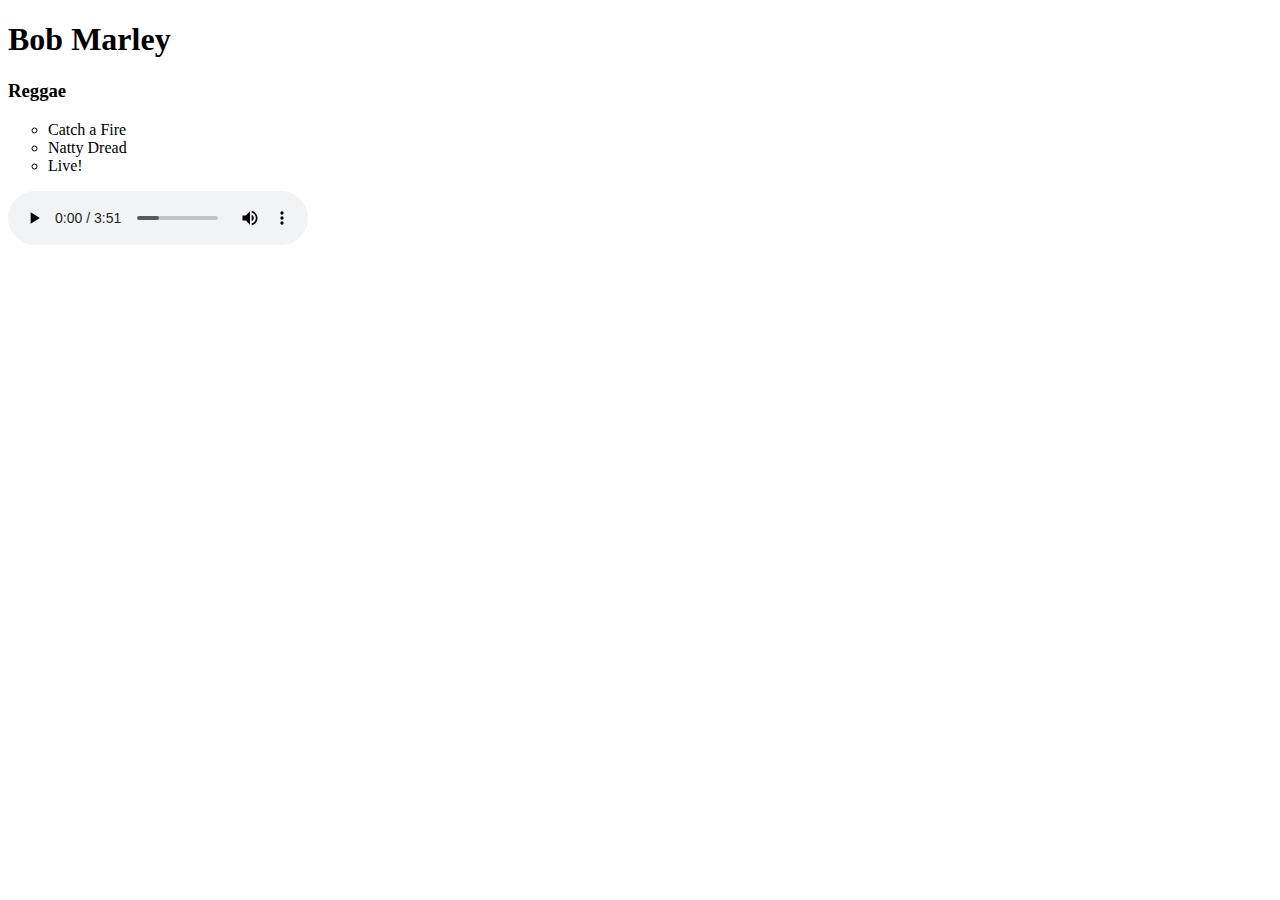
==== aula01/desafio01/index.html @ 9923a4ac "Introdução ao HTML5, primeiros passos." ====
<!DOCTYPE html>
<html lang="pt">
<head>
    <meta charset="UTF-8">
    <meta http-equiv="X-UA-Compatible" content="IE=edge">
    <meta name="viewport" content="width=device-width, initial-scale=1.0">
    <title>Bob Marley</title>
    <link rel="stylesheet" href="style.css">
</head>
<body> 
    <!-- 
        ENUNCIADO
        
        Criar uma página HTML5 com as seguintes caracteristicas:
        1. Nome do artista favorito como titulo principal.
        2. Género de música como título de relevância 3.
        3. Uma lista de 3 elementos contento os últimos três álbuns do artista e com links externos para cada álbum.
        4. Música favorita no fim da página.
    -->

    <!-- Tags de cabeçalho -->
   <h1>Bob Marley</h1>
   <h3>Reggae</h3>

   <!-- Lista não  ordenada -->
   <ul type="circle">
    <li>Catch a Fire</li>
    <li>Natty Dread</li>
    <li>Live!</li>
   </ul>

   <!-- Tag de áudio -->
   <audio controls="controls">
        <source src="audio/is-this-love.mp3" type="audio/mp3" />
        Seu navegador não suporta HTML5
    </audio>
</body>
</html>
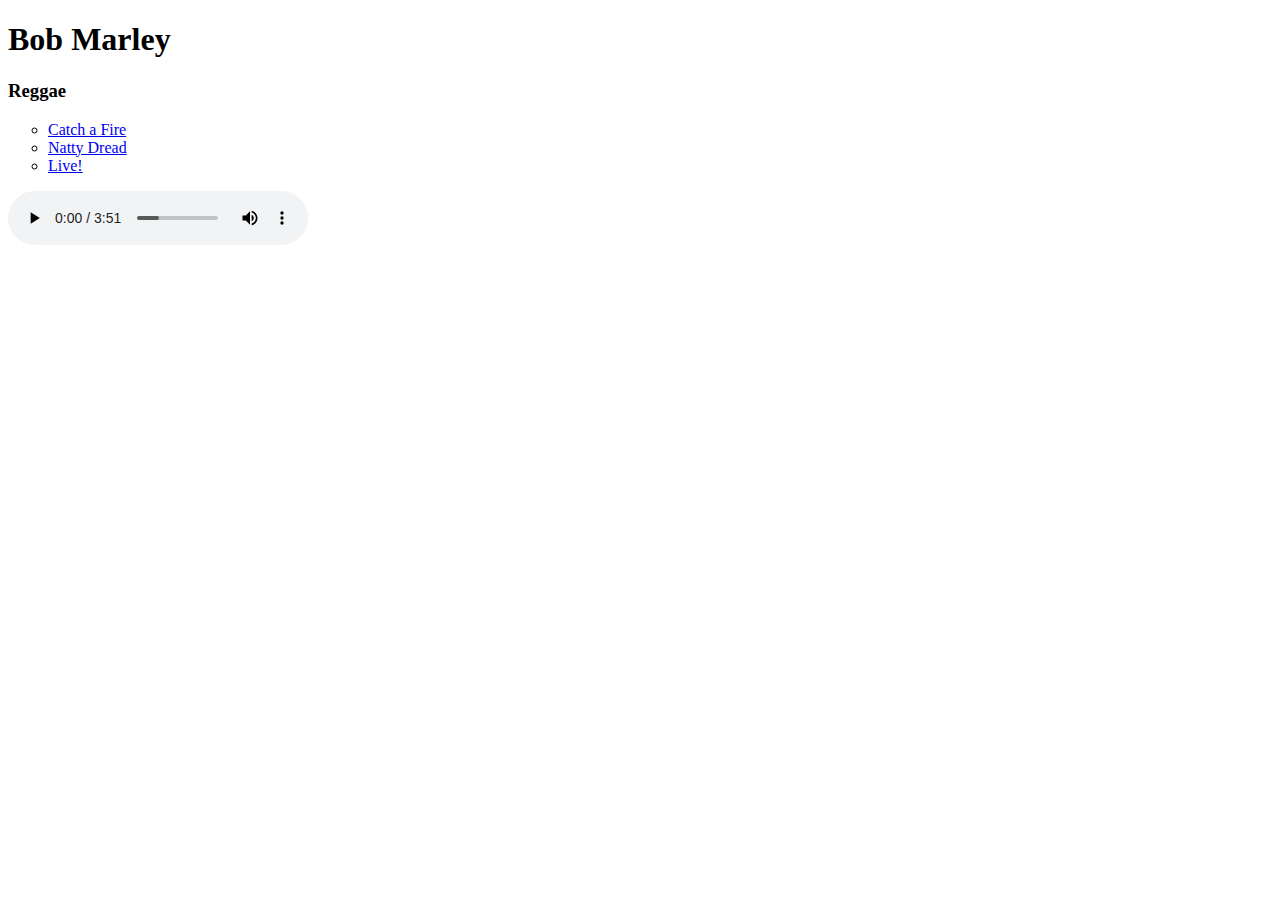
==== commit 3e9590e9: "Adicionando links a lista" ====
--- a/aula01/desafio01/index.html
+++ b/aula01/desafio01/index.html
@@ -22,11 +22,23 @@
    <h1>Bob Marley</h1>
    <h3>Reggae</h3>
 
-   <!-- Lista não  ordenada -->
+   <!-- Lista não ordenada com links -->
    <ul type="circle">
-    <li>Catch a Fire</li>
-    <li>Natty Dread</li>
-    <li>Live!</li>
+    <li>
+        <a href="https://www.letras.mus.br/bob-marley/discografia/catch-a-fire-1973/" target="_blank">
+            Catch a Fire
+        </a>
+    </li>
+    <li>
+        <a href="https://www.letras.mus.br/bob-marley/discografia/natty-dread-1975/" target="_blank">
+            Natty Dread
+        </a>
+    </li>
+    <li>
+        <a href="https://www.letras.mus.br/bob-marley/discografia/live-1975/" target="_blank"> 
+            Live! 
+        </a>
+    </li>
    </ul>
 
    <!-- Tag de áudio -->
